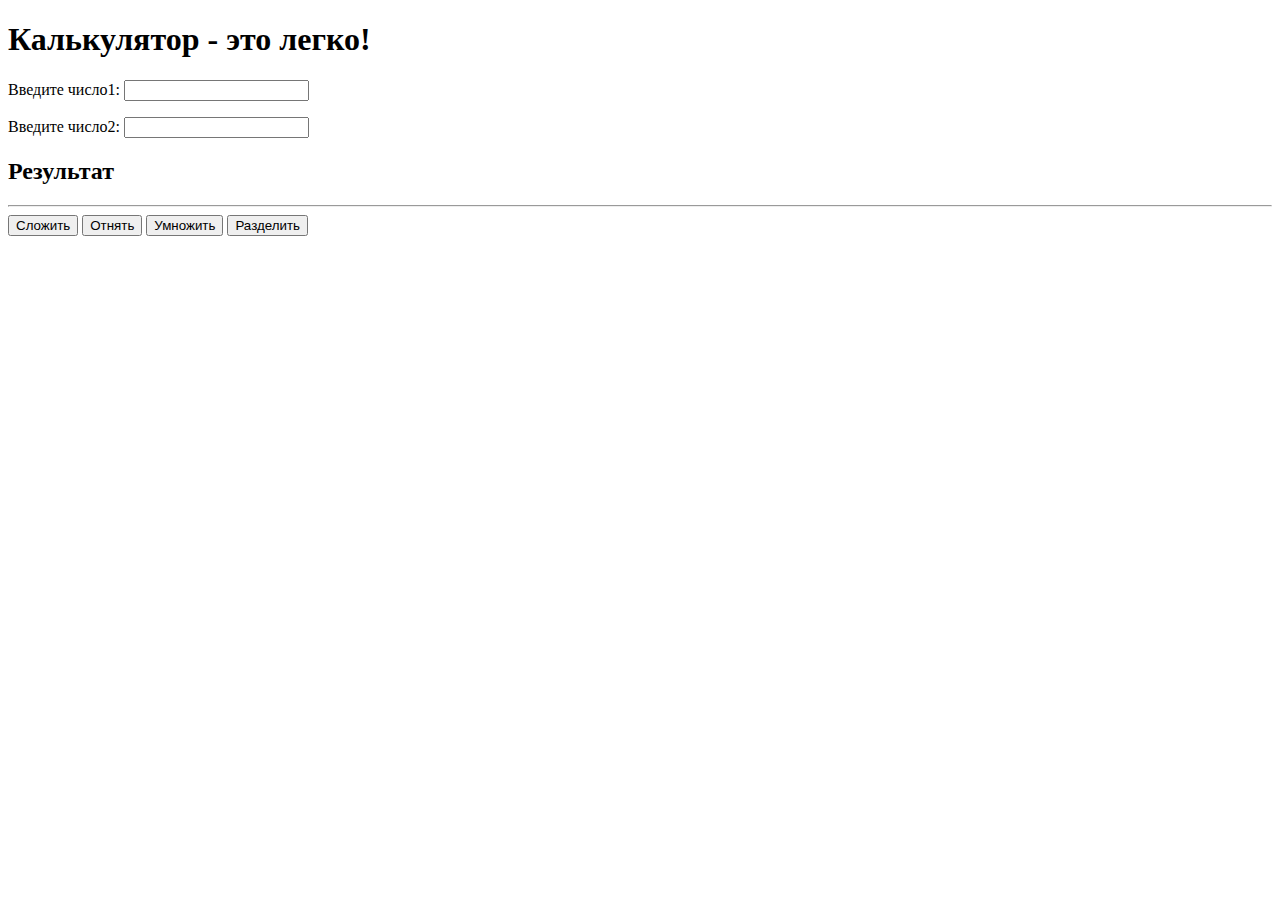
==== index.html @ bf632352 "Add some text" ====
<!DOCTYPE html>
<html lang="en">
<head>
    <meta charset="UTF-8">
    <meta name="viewport" content="width=device-width, initial-scale=1.0">
    <title>Simply calc</title>
    <script src="main.js"></script>
</head>
<body>
    <h1>Калькулятор - это легко!</h1>
    <p>Введите число1: <input type="text" id="num1"></p>
    <p>Введите число2: <input type="text" id="num2"></p>
    <h2>Результат</h2>
    <hr>
    <button onclick="plus()">Сложить</button>
    <button onclick="minus()">Отнять</button>
    <button onclick="mult()">Умножить</button>
    <button onclick="div()">Разделить</button>

</body>
</html>
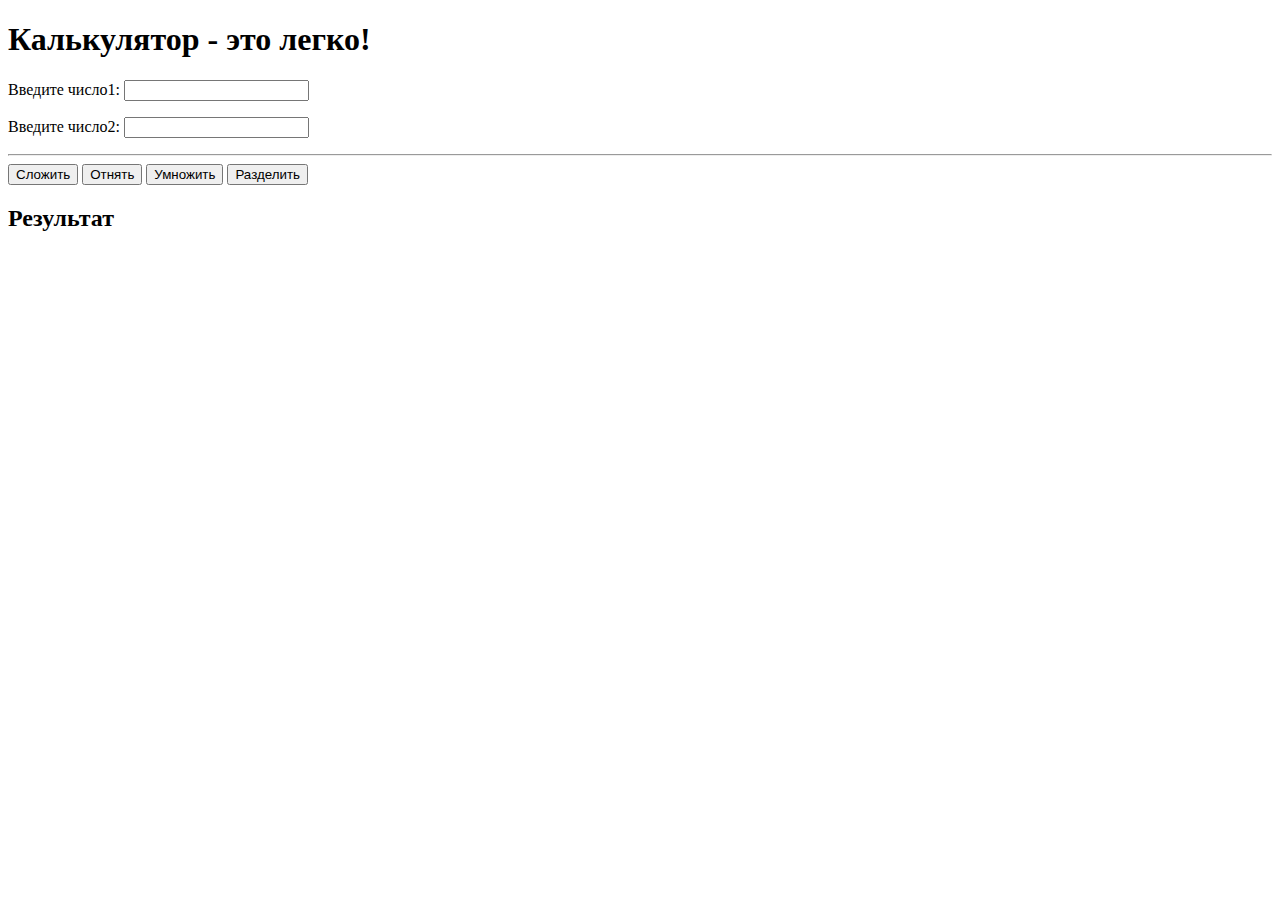
==== commit 01b82aa8: "write arithmetic operation" ====
--- a/index.html
+++ b/index.html
@@ -8,14 +8,13 @@
 </head>
 <body>
     <h1>Калькулятор - это легко!</h1>
-    <p>Введите число1: <input type="text" id="num1"></p>
-    <p>Введите число2: <input type="text" id="num2"></p>
-    <h2>Результат</h2>
+    <p>Введите число1: <input type="text" id="n1"></p>
+    <p>Введите число2: <input type="text" id="n2"></p>
     <hr>
     <button onclick="plus()">Сложить</button>
     <button onclick="minus()">Отнять</button>
     <button onclick="mult()">Умножить</button>
     <button onclick="div()">Разделить</button>
-
+    <h2 id="out">Результат</h2>
 </body>
 </html>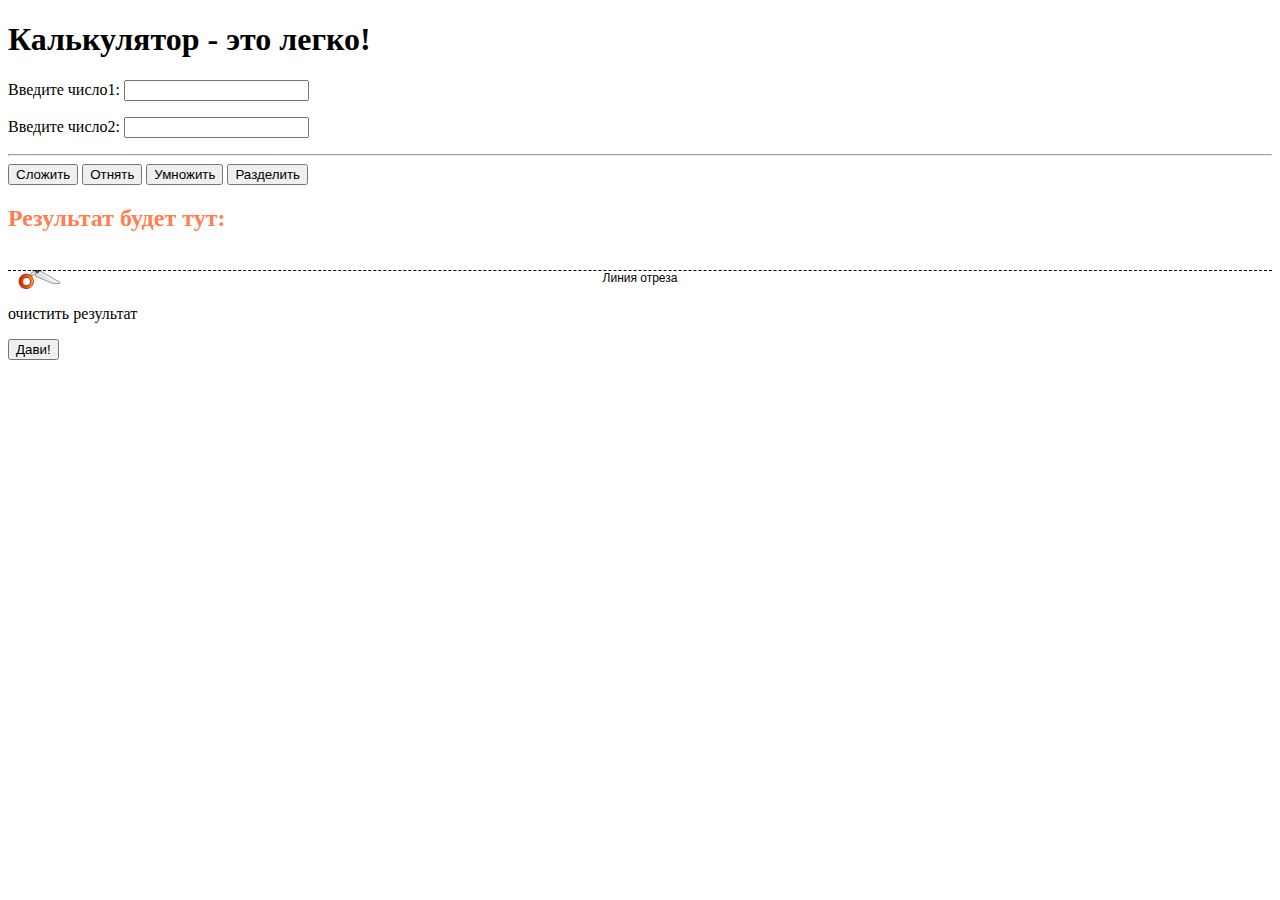
==== commit 866b46b8: "some code" ====
--- a/index.html
+++ b/index.html
@@ -6,6 +6,23 @@
     <title>Simply calc</title>
     <script src="main.js"></script>
 </head>
+<style>
+    .line {
+     text-align: center;
+     border-top: 1px dashed #000; 
+     height: 18px; 
+     background: url(scissors.png) no-repeat 10px -18px;
+    }
+    .line:after { 
+     content: "Линия отреза"; 
+     font-family: Arial, sans-serif; 
+     font-size: 12px;
+     vertical-align: top;
+    }
+    h2 {
+        color:coral;
+    }
+   </style>
 <body>
     <h1>Калькулятор - это легко!</h1>
     <p>Введите число1: <input type="text" id="n1"></p>
@@ -15,6 +32,9 @@
     <button onclick="minus()">Отнять</button>
     <button onclick="mult()">Умножить</button>
     <button onclick="div()">Разделить</button>
-    <h2 id="out">Результат</h2>
+    <h2 id="out">Результат будет тут:</h2><br>
+    <div class="line"></div>
+    <p id="oops">очистить результат</p>
+    <button onclick="oops()">Дави!</button>
 </body>
 </html>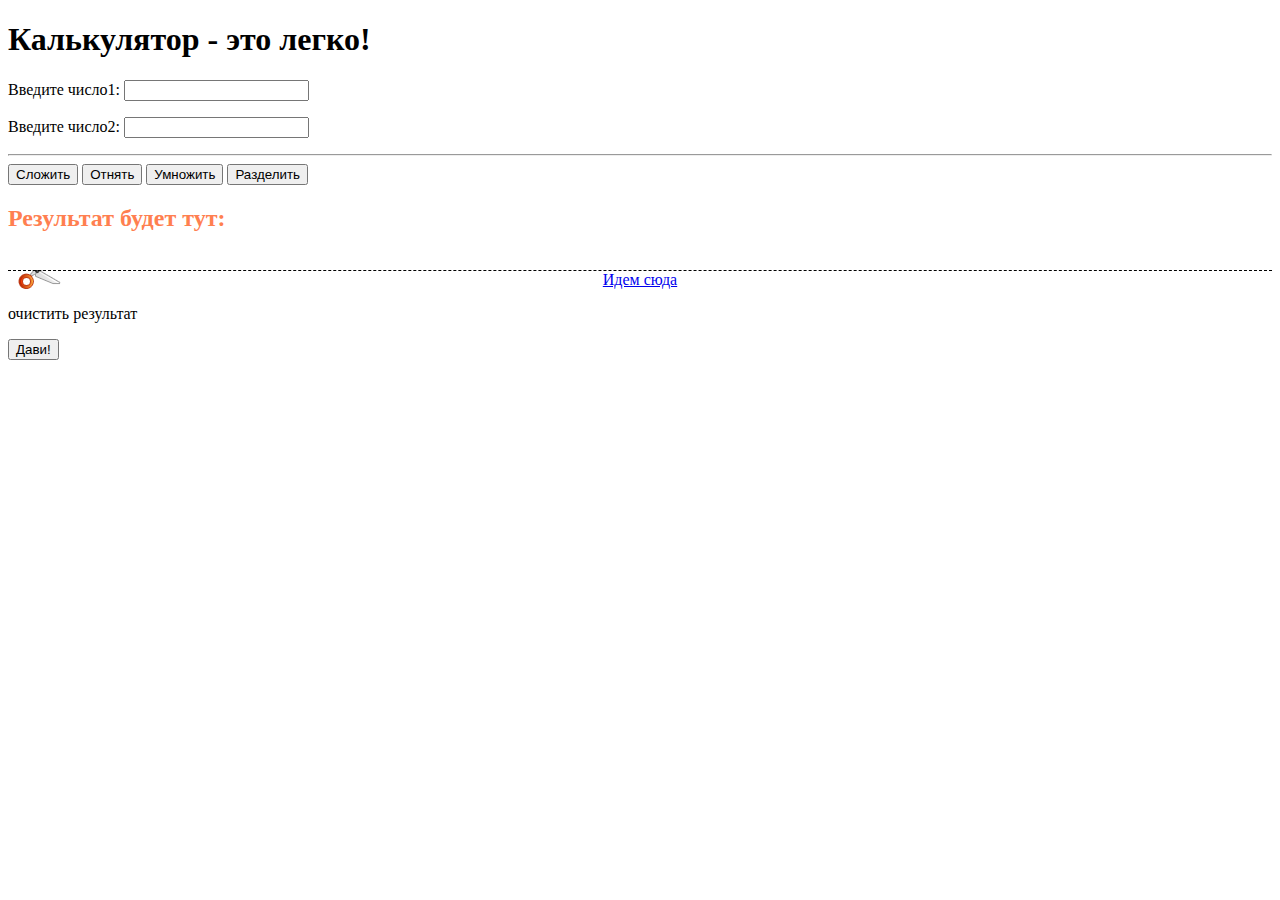
==== commit 2f7ce447: "Plus one page" ====
--- a/index.html
+++ b/index.html
@@ -13,14 +13,18 @@
      height: 18px; 
      background: url(scissors.png) no-repeat 10px -18px;
     }
-    .line:after { 
-     content: "Линия отреза"; 
-     font-family: Arial, sans-serif; 
-     font-size: 12px;
-     vertical-align: top;
-    }
+
     h2 {
         color:coral;
+    }
+    .barbos {
+        width: 100px;
+        height: 50px;
+        color:chocolate;
+        background-color: rgb(15, 88, 15);
+        padding-top: 10px;
+        text-align: center;
+        margin: 5px;
     }
    </style>
 <body>
@@ -33,8 +37,8 @@
     <button onclick="mult()">Умножить</button>
     <button onclick="div()">Разделить</button>
     <h2 id="out">Результат будет тут:</h2><br>
-    <div class="line"></div>
-    <p id="oops">очистить результат</p>
+    <div class="line"><a href="newpage.html">Идем сюда</a></div>
+    <p id="oops">очистить результат</p>  
     <button onclick="oops()">Дави!</button>
 </body>
 </html>